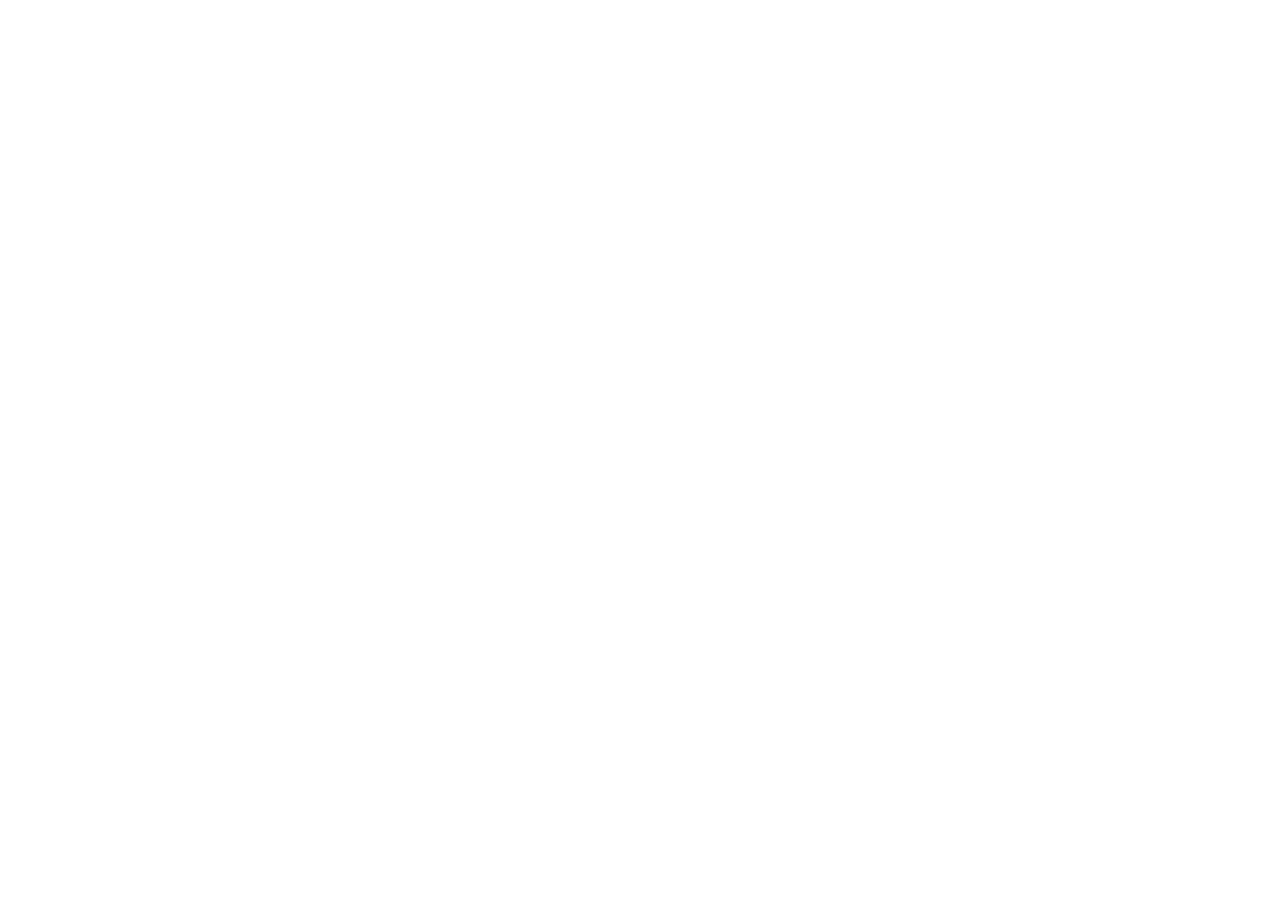
==== index-2.html @ de3155c7 "First Commit" ====
<!DOCTYPE html>
<html lang="en">
  <head>
    <meta charset="UTF-8" />
    <meta name="viewport" content="width=device-width, initial-scale=1.0" />
    <title>Weather App</title>

    <link
      href="https://unpkg.com/boxicons@2.1.4/css/boxicons.min.css"
      rel="stylesheet"
    />

    <!-- Google Font -->
    <link
      href="https://fonts.googleapis.com/css2?family=Poppins:ital,wght@0,100;0,200;0,300;0,400;0,500;0,600;0,700;0,800;0,900;1,100;1,200;1,300;1,400;1,500;1,600;1,700;1,800;1,900&display=swap"
      rel="stylesheet"
    />

    <!-- Bootstrap -->
    <link href="https://cdn.jsdelivr.net/npm/bootstrap@5.3.3/dist/css/bootstrap.min.css" rel="stylesheet" integrity="sha384-QWTKZyjpPEjISv5WaRU9OFeRpok6YctnYmDr5pNlyT2bRjXh0JMhjY6hW+ALEwIH" crossorigin="anonymous">

    <!-- My CSS -->
    <link rel="stylesheet" href="./public/styles/style-2.css" />
  </head>
  <body>

    <div class="container-fluid">
      
      <div class="row">
        <div class="col-sm-0 col-md-1 col-lg-1 col-xl-1"></div>
        <div class="col-sm-12 col-md-10 col-lg-10 col-xl-10 d-flex flex-column justify-content-start align-items-center">
          <div class="app-container">
            <div class="search-box d-flex align-items-center">
              <i class="bx bxs-map"></i>
              <input id="city-name-in" type="text" value="Kottayam" placeholder="Enter a Location" />
              <button class="bx bx-search"></button>
            </div>
      
            <p class="city-hide">city-hide</p>
            
            <div class="weather-box">
              <div class="box d-flex justify-content-center align-items-center">
                <div class="info-weather d-flex justify-content-center align-items-center">
                  <div class="weather d-flex flex-column align-items-center">
                    <div class="city" id="city_name">Kottayam,IN</div>
                    <img src="./public/images/cloud.png" />
                    <p class="temperature">0<span>°C</span></p>
                    <p class="description">Broken Clouds</p>
                  </div>
                </div>
              </div>
            </div>
      
            <div class="weather-details d-flex flex-wrap justify-content-center align-items-center
            ">
              <div class="pressure d-flex justify-content-center align-items-center">
                <i class="bx bx-water"></i>
                <div class="text">
                    <div class="info-pressure">
                        <span>0%</span>
                    </div>
                    <p>Pressure</p>
                </div>
              </div>

              <div class="humidity d-flex justify-content-center align-items-center">
                  <i class="bx bx-water"></i>
                  <div class="text">
                      <div class="info-humidity">
                          <span>0%</span>
                      </div>
                      <p>Humidity</p>
                  </div>
              </div>
      
              <div class="wind d-flex justify-content-center align-items-center">
                  <i class='bx bx-wind'></i>
                  <div class="text">
                      <div class="info-wind">
                          <span>0Km/h</span>
                      </div>
                      <p>Wind Speed</p>
                  </div>
              </div>
            </div>
      
          <div class="not-found">
              <div class="box">
                  <img src="./public/images/404.png">
                  <p>Oops! Location not found!</p>
              </div>
          </div>
          
          </div>
        </div>
        <div class="col-sm-0 col-md-1 col-lg-1 col-xl-1"></div>
      </div>

    </div>
    <script src="./public/scripts/app-2.js"></script>
  </body>
</html>
---- public/styles/style-2.css ----
/* @import url('https://fonts.googleapis.com/css2?family=Poppins:ital,wght@0,100;0,200;0,300;0,400;0,500;0,600;0,700;0,800;0,900;1,100;1,200;1,300;1,400;1,500;1,600;1,700;1,800;1,900&display=swap'); */

* {
    margin: 0;
    padding: 0;
    box-sizing: border-box;
    font-family: 'Poppins', sans-serif;
}

body {
    display: flex;
    justify-content: center;
    align-items: center;
    min-height: 100vh;
    background-image: url('../images/background.jpg');
    background-size: cover;
    background-position: center;
    overflow-x: hidden;
}

.app-container {
    position: relative;
    /* width: 400px; */
    width: 100%;
    height: 100px;
    background: rgba(255, 255, 255, .1);
    backdrop-filter: blur(30px);
    border: 2px solid rgba(255, 255, 255, .2);
    border-radius: 16px;
    padding: 20px;
    color: #fff;
    transition: height .6s ease;
}

.search-box {
    position: relative;
    width: 100%;
    /* height: 55px; */
    height: 100%;
    font-size: 22px;
    line-height: 0px;
    display: flex;
    align-items: center;
}

.search-box i {
    position: absolute;
    left: 10px;
    top: 10px;
    font-size: 28px;
    margin: 0 ;
}

.search-box input {
    position: absolute;
    width: 100%;
    height: 55px;
    background: transparent;
    border: 2px solid rgba(255, 255, 255, .2);
    outline: none;
    border-radius: 10px;
    font-size: 22px;
    color: #fff;
    font-weight: 500;
    text-transform: uppercase;
    padding: 0 48px 0 42px;
}

.search-box input::placeholder {
    color: #fff;
    text-transform: capitalize;
}

.search-box button {
    position: absolute;
    right: 0;
    /* top: 50%;
    transform: translateY(-50%); */
    width: 40px;
    height: 100%;
    background: transparent;
    border: none;
    outline: none;
    font-size: 28px;
    color: #fff;
    padding: 0 40px 0 5px;
    cursor: pointer;
}

.weather-box {
    text-align: center;
    margin: 40px 0;
}

.weather-box,
.weather-details,
.not-found {
    overflow: hidden;
    visibility: hidden;
}

.weather-box.active,
.weather-details.active,
.not-found.active {
    visibility: visible;
}

.weather-box .box,
.not-found .box {
    transform: translateY(-100%);
}

.weather-box.active .box,
.not-found.active .box {
    transform: translateY(0%);
    transition: transform 1s ease;
    transition-delay: .6s;
}

.weather-box .box .info-weather {
    transform: translateY(-120%);
}

.app-container.active .weather-box .box .info-weather,
.app-container.active .weather-details .pressure .info-pressure,
.app-container.active .weather-details .humidity .info-humidity,
.app-container.active .weather-details .wind .info-wind {
    transform: translateY(0%);
    transition: transform 1s ease;
}

.weather-box img {
    width: 60%
}

.weather-box .temperature {
    position: relative;
    font-size: 64px;
    line-height: 1;
    font-weight: 700;
    margin: 20px 0 6px -30px;
}

.weather-box .temperature span {
    position: absolute;
    font-size: 24px;
    margin-left: 4px;
}

.weather-box .description {
    font-size: 22px;
    font-weight: 500;
    text-transform: capitalize;
}

.weather-details {
    width: 100%;
    padding: 0 20px; 
}

.weather-details .pressure,
.weather-details .humidity,
.weather-details .wind {
    width: 50%;
    transform: translateY(-100%);
}

.weather-details.active .pressure,
.weather-details.active .humidity,
.weather-details.active .wind {
    transform: translateY(0%);
    transition: transform 1s ease;
    transition-delay: 1.2s;
}

.weather-details .pressure .info-pressure,
.weather-details .humidity .info-humidity,
.weather-details .wind .info-wind {
    transform: translateY(-100%);
    overflow: hidden;
}

.weather-details i {
    font-size: 46px;
    margin-right: 10px;
}

.weather-details span {
    display: inline-block;
    font-size: 22px;
    font-weight: 500;
}

.weather-details p {
    font-size: 14px;
    font-weight: 500;
}

.not-found {
    position: absolute;
    top: 0;
    left: 0;
    width: 100%;
    text-align: center;
    margin-top: 110px;
}

.not-found img {
    width: 65%;
}

.not-found p {
    font-size: 22px;
    font-weight: 500;
    margin-top: 12px;
}

.city-hide {
    display: none;
}

#clone-info-weather,
#clone-info-pressure,
#clone-info-humidity,
#clone-info-wind {
    position: absolute;
    transform: translateY(-100%);
}

#clone-info-weather .weather {
    transform: translateY(120%);
    transition: transform 1s ease, opacity 0s;
    transition-delay: 0s, 2s;
}

.weather-box:not(.active) #clone-info-weather .weather {
    opacity: 0;
    transition-delay: 0s;
}

.active-clone#clone-info-weather .weather {
    transform: translateY(0%);
}

#clone-info-pressure span,
#clone-info-humidity span,
#clone-info-wind span {
    transform: translateY(100%);
    transition: transform 1s ease;
}

.active-clone#clone-info-pressure span,
.active-clone#clone-info-humidity span,
.active-clone#clone-info-wind span {
    transform: translateY(0%);
}
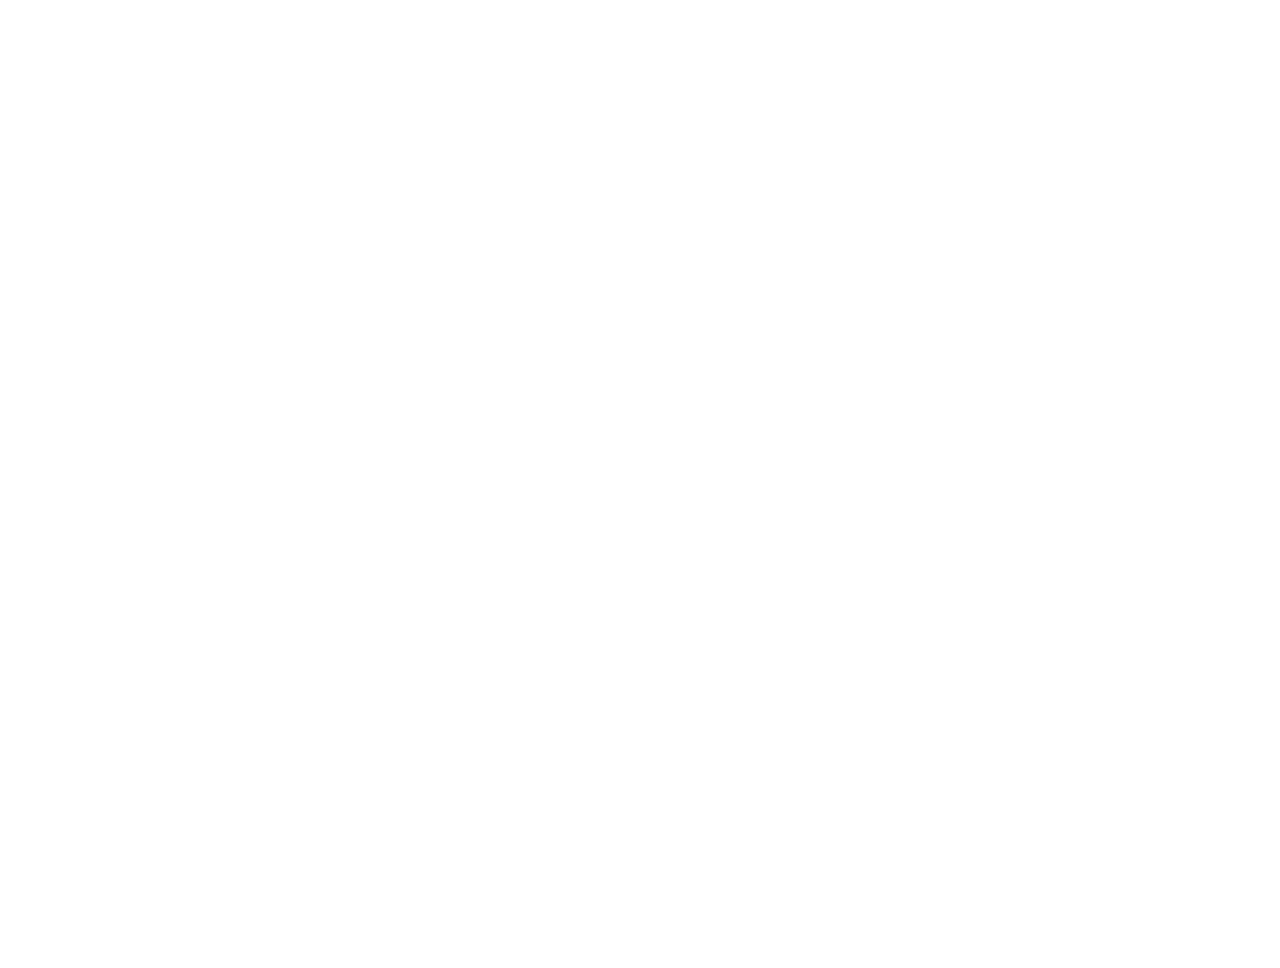
==== commit 7bf9b153: "Add time and day." ====
--- a/index-2.html
+++ b/index-2.html
@@ -39,7 +39,7 @@
             <p class="city-hide">city-hide</p>
             
             <div class="weather-box">
-              <div class="box d-flex justify-content-center align-items-center">
+              <div class="box">
                 <div class="info-weather d-flex justify-content-center align-items-center">
                   <div class="weather d-flex flex-column align-items-center">
                     <div class="city" id="city_name">Kottayam,IN</div>
@@ -50,11 +50,14 @@
                 </div>
               </div>
             </div>
-      
+
+      <div class="text-center time"><span class="me-1" id="today">SUNDAY</span> <span id="clock">11 : 11 : 11 AM</span>
+      </div>
+
             <div class="weather-details d-flex flex-wrap justify-content-center align-items-center
             ">
               <div class="pressure d-flex justify-content-center align-items-center">
-                <i class="bx bx-water"></i>
+                <img src="./public/images/pressure.png" alt="">
                 <div class="text">
                     <div class="info-pressure">
                         <span>0%</span>
@@ -64,7 +67,7 @@
               </div>
 
               <div class="humidity d-flex justify-content-center align-items-center">
-                  <i class="bx bx-water"></i>
+                  <img src="./public/images/humidity.png" alt="">
                   <div class="text">
                       <div class="info-humidity">
                           <span>0%</span>
--- a/public/styles/style-2.css
+++ b/public/styles/style-2.css
@@ -1,256 +1,279 @@
 /* @import url('https://fonts.googleapis.com/css2?family=Poppins:ital,wght@0,100;0,200;0,300;0,400;0,500;0,600;0,700;0,800;0,900;1,100;1,200;1,300;1,400;1,500;1,600;1,700;1,800;1,900&display=swap'); */
 
 * {
-    margin: 0;
-    padding: 0;
-    box-sizing: border-box;
-    font-family: 'Poppins', sans-serif;
+  margin: 0;
+  padding: 0;
+  box-sizing: border-box;
+  font-family: "Poppins", sans-serif;
 }
 
 body {
-    display: flex;
-    justify-content: center;
-    align-items: center;
-    min-height: 100vh;
-    background-image: url('../images/background.jpg');
-    background-size: cover;
-    background-position: center;
-    overflow-x: hidden;
+  display: flex;
+  justify-content: center;
+  align-items: center;
+  min-height: 100vh;
+  background-image: url("../images/background.jpg");
+  background-size: cover;
+  background-position: center;
+  overflow-x: hidden;
 }
 
 .app-container {
-    position: relative;
-    /* width: 400px; */
-    width: 100%;
-    height: 100px;
-    background: rgba(255, 255, 255, .1);
-    backdrop-filter: blur(30px);
-    border: 2px solid rgba(255, 255, 255, .2);
-    border-radius: 16px;
-    padding: 20px;
-    color: #fff;
-    transition: height .6s ease;
+  position: relative;
+  /* width: 400px; */
+  width: 100%;
+  height: 100px;
+  background: rgba(255, 255, 255, 0.1);
+  backdrop-filter: blur(30px);
+  border: 2px solid rgba(255, 255, 255, 0.2);
+  border-radius: 16px;
+  padding: 20px;
+  color: #fff;
+  transition: height 0.6s ease;
 }
 
 .search-box {
-    position: relative;
-    width: 100%;
-    /* height: 55px; */
-    height: 100%;
-    font-size: 22px;
-    line-height: 0px;
-    display: flex;
-    align-items: center;
+  position: relative;
+  width: 100%;
+  height: 55px;
+  font-size: 22px;
+  line-height: 0px;
+  display: flex;
+  align-items: center;
 }
 
 .search-box i {
-    position: absolute;
-    left: 10px;
-    top: 10px;
-    font-size: 28px;
-    margin: 0 ;
+  position: absolute;
+  left: 10px;
+  top: 10px;
+  font-size: 28px;
+  margin: 0;
 }
 
 .search-box input {
-    position: absolute;
-    width: 100%;
-    height: 55px;
-    background: transparent;
-    border: 2px solid rgba(255, 255, 255, .2);
-    outline: none;
-    border-radius: 10px;
-    font-size: 22px;
-    color: #fff;
-    font-weight: 500;
-    text-transform: uppercase;
-    padding: 0 48px 0 42px;
+  position: absolute;
+  width: 100%;
+  height: 55px;
+  background: transparent;
+  border: 2px solid rgba(255, 255, 255, 0.2);
+  outline: none;
+  border-radius: 10px;
+  font-size: 22px;
+  color: #fff;
+  font-weight: 500;
+  text-transform: uppercase;
+  padding: 0 48px 0 42px;
 }
 
 .search-box input::placeholder {
-    color: #fff;
-    text-transform: capitalize;
+  color: #fff;
+  text-transform: capitalize;
 }
 
 .search-box button {
-    position: absolute;
-    right: 0;
-    /* top: 50%;
+  position: absolute;
+  right: 0;
+  /* top: 50%;
     transform: translateY(-50%); */
-    width: 40px;
-    height: 100%;
-    background: transparent;
-    border: none;
-    outline: none;
-    font-size: 28px;
-    color: #fff;
-    padding: 0 40px 0 5px;
-    cursor: pointer;
+  width: 40px;
+  height: 100%;
+  background: transparent;
+  border: none;
+  outline: none;
+  font-size: 28px;
+  color: #fff;
+  padding: 0 40px 0 5px;
+  cursor: pointer;
 }
 
 .weather-box {
-    text-align: center;
-    margin: 40px 0;
+  text-align: center;
+  margin: 40px 0;
 }
 
 .weather-box,
 .weather-details,
 .not-found {
-    overflow: hidden;
-    visibility: hidden;
+  overflow: hidden;
+  visibility: hidden;
 }
 
 .weather-box.active,
 .weather-details.active,
 .not-found.active {
-    visibility: visible;
+  visibility: visible;
 }
 
 .weather-box .box,
 .not-found .box {
-    transform: translateY(-100%);
+  transform: translateY(-100%);
 }
 
 .weather-box.active .box,
 .not-found.active .box {
-    transform: translateY(0%);
-    transition: transform 1s ease;
-    transition-delay: .6s;
+  transform: translateY(0%);
+  transition: transform 1s ease;
+  transition-delay: 0.6s;
 }
 
 .weather-box .box .info-weather {
-    transform: translateY(-120%);
+  transform: translateY(-120%);
 }
 
 .app-container.active .weather-box .box .info-weather,
 .app-container.active .weather-details .pressure .info-pressure,
 .app-container.active .weather-details .humidity .info-humidity,
 .app-container.active .weather-details .wind .info-wind {
-    transform: translateY(0%);
-    transition: transform 1s ease;
+  transform: translateY(0%);
+  transition: transform 1s ease;
 }
 
 .weather-box img {
-    width: 60%
+  width: 60%;
 }
 
 .weather-box .temperature {
-    position: relative;
-    font-size: 64px;
-    line-height: 1;
-    font-weight: 700;
-    margin: 20px 0 6px -30px;
+  position: relative;
+  font-size: 64px;
+  line-height: 1;
+  font-weight: 700;
+  margin: 20px 0 6px -30px;
 }
 
 .weather-box .temperature span {
-    position: absolute;
-    font-size: 24px;
-    margin-left: 4px;
-}
-
-.weather-box .description {
-    font-size: 22px;
-    font-weight: 500;
-    text-transform: capitalize;
-}
+  position: absolute;
+  font-size: 24px;
+  margin-left: 4px;
+}
+
+.weather-box .description,
+.city, .time {
+  font-size: 22px;
+  font-weight: 700;
+  text-transform: capitalize;
+}
+
+.city, .time {
+    margin: 20px 0px;
+  }
 
 .weather-details {
-    width: 100%;
-    padding: 0 20px; 
+  width: 100%;
+  padding: 0 20px;
+}
+
+.weather-details .pressure img,
+.weather-details .humidity img {
+  width: 46px;
+  height: 46px;
+  color: white;
+  margin-right: 10px;
 }
 
 .weather-details .pressure,
 .weather-details .humidity,
 .weather-details .wind {
-    width: 50%;
-    transform: translateY(-100%);
+  width: 200px;
+  margin: 30px;
+  transform: translateY(-100%);
 }
 
 .weather-details.active .pressure,
 .weather-details.active .humidity,
 .weather-details.active .wind {
-    transform: translateY(0%);
-    transition: transform 1s ease;
-    transition-delay: 1.2s;
+  transform: translateY(0%);
+  transition: transform 1s ease;
+  transition-delay: 1.2s;
 }
 
 .weather-details .pressure .info-pressure,
 .weather-details .humidity .info-humidity,
 .weather-details .wind .info-wind {
-    transform: translateY(-100%);
-    overflow: hidden;
+  transform: translateY(-100%);
+  overflow: hidden;
 }
 
 .weather-details i {
-    font-size: 46px;
-    margin-right: 10px;
+  font-size: 46px;
+  margin-right: 10px;
 }
 
 .weather-details span {
-    display: inline-block;
-    font-size: 22px;
-    font-weight: 500;
+  display: inline-block;
+  font-size: 22px;
+  font-weight: 500;
 }
 
 .weather-details p {
-    font-size: 14px;
-    font-weight: 500;
+  font-size: 14px;
+  font-weight: 500;
 }
 
 .not-found {
-    position: absolute;
-    top: 0;
-    left: 0;
-    width: 100%;
-    text-align: center;
-    margin-top: 110px;
+  position: absolute;
+  top: 0;
+  left: 0;
+  width: 100%;
+  text-align: center;
+  margin-top: 110px;
 }
 
 .not-found img {
-    width: 65%;
+  width: 65%;
 }
 
 .not-found p {
-    font-size: 22px;
-    font-weight: 500;
-    margin-top: 12px;
+  font-size: 22px;
+  font-weight: 500;
+  margin-top: 12px;
 }
 
 .city-hide {
-    display: none;
+  display: none;
+}
+
+#clone-info-weather {
+  width: 100%;
 }
 
 #clone-info-weather,
 #clone-info-pressure,
 #clone-info-humidity,
 #clone-info-wind {
-    position: absolute;
-    transform: translateY(-100%);
+  position: absolute;
+  transform: translateY(-100%);
 }
 
 #clone-info-weather .weather {
-    transform: translateY(120%);
-    transition: transform 1s ease, opacity 0s;
-    transition-delay: 0s, 2s;
+  transform: translateY(120%);
+  transition: transform 1s ease, opacity 0s;
+  transition-delay: 0s, 2s;
 }
 
 .weather-box:not(.active) #clone-info-weather .weather {
-    opacity: 0;
-    transition-delay: 0s;
+  opacity: 0;
+  transition-delay: 0s;
 }
 
 .active-clone#clone-info-weather .weather {
-    transform: translateY(0%);
+  transform: translateY(0%);
 }
 
 #clone-info-pressure span,
 #clone-info-humidity span,
 #clone-info-wind span {
-    transform: translateY(100%);
-    transition: transform 1s ease;
+  transform: translateY(100%);
+  transition: transform 1s ease;
 }
 
 .active-clone#clone-info-pressure span,
 .active-clone#clone-info-humidity span,
 .active-clone#clone-info-wind span {
-    transform: translateY(0%);
-}+  transform: translateY(0%);
+}
+
+.weather-details .pressure > div > div:nth-child(1) > span,
+.weather-details .humidity > div > div:nth-child(1) > span,
+.weather-details .wind > div > div:nth-child(1) > span {
+  visibility: hidden;
+}
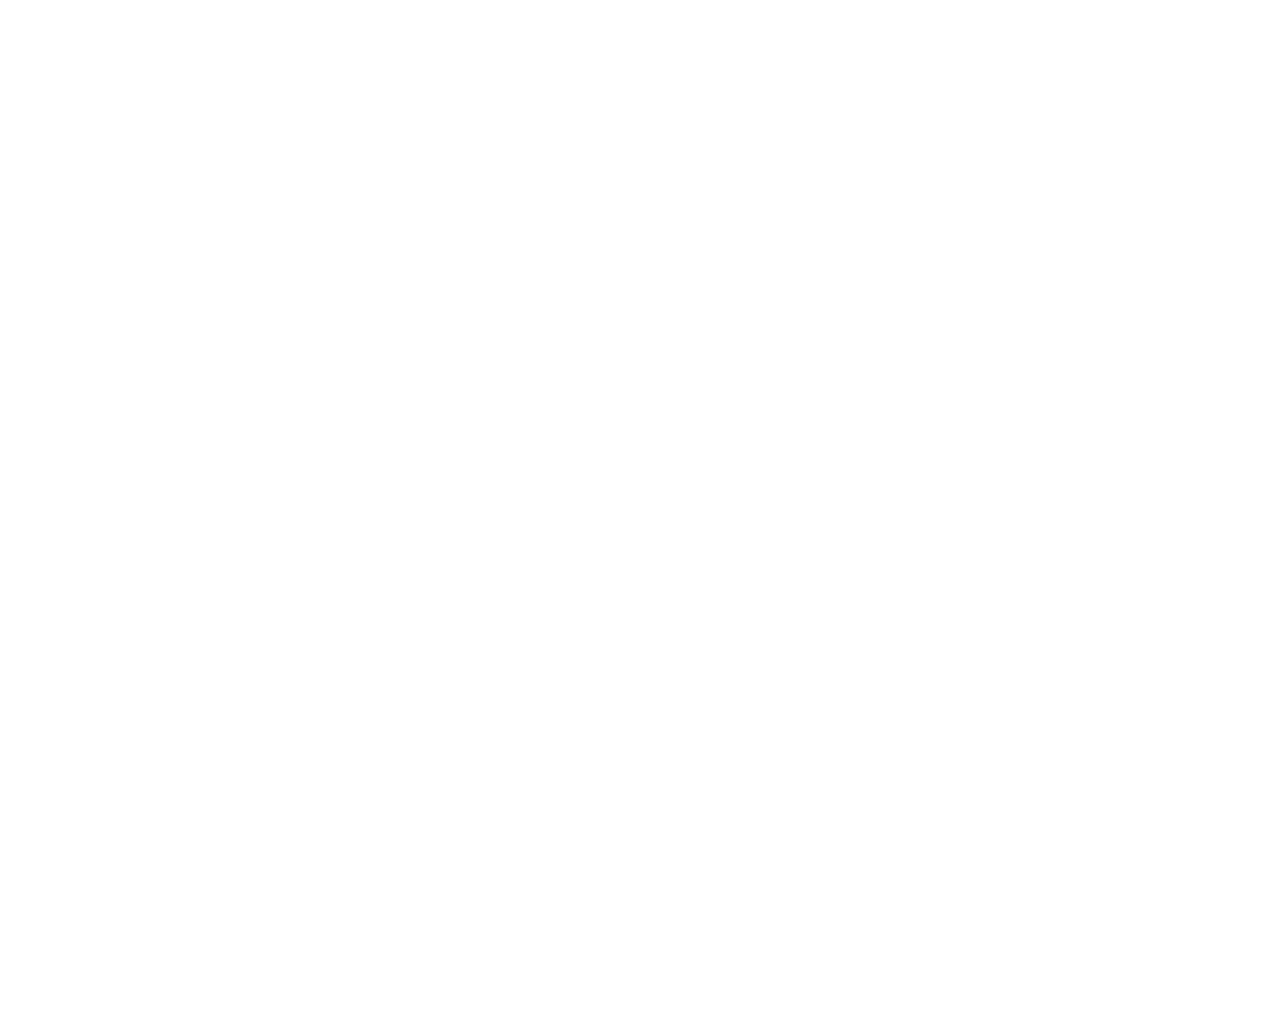
==== commit cf8ce645: "Add date." ====
--- a/index-2.html
+++ b/index-2.html
@@ -51,7 +51,10 @@
               </div>
             </div>
 
-      <div class="text-center time"><span class="me-1" id="today">SUNDAY</span> <span id="clock">11 : 11 : 11 AM</span>
+            <div class="text-center time" id="formatted-date">8/5/1993
+            </div>
+
+      <div class="text-center time"><span id="today">SUNDAY</span> <span id="clock">11 : 11 : 11 AM</span>
       </div>
 
             <div class="weather-details d-flex flex-wrap justify-content-center align-items-center
